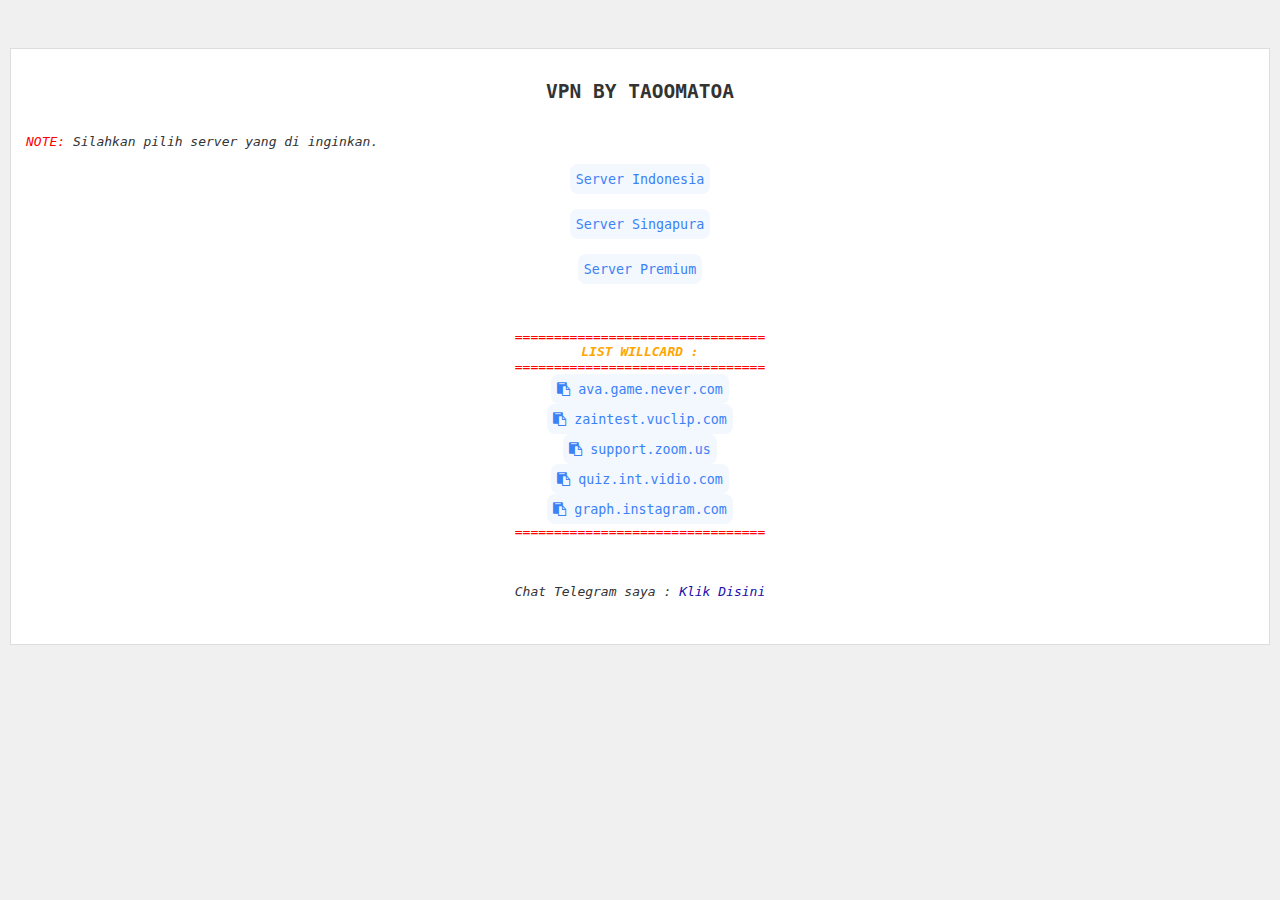
==== index.html @ ed82ea41 "Update index.html" ====
<!DOCTYPE HTML>
  <html lang="en">
  <head>
	<title>VPN BY TAOOMATOA</title>
	<meta name='description' content='Vless by taoomatoa ini gratis silahkan pakai sampai down.'>
	<meta name='keywords' content='Vless taoomatoa, taoomatoa Vless, Vless Gratis, Vless Cloudflare'>
	    <meta name="viewport" content="width=device-width, initial-scale=1.0">
	<meta property='og:site_name' content='VLESS BY TAOOMATOA.' />
	<meta property='og:type' content='website' />
	<meta property='og:title' content='Jika ingin share tambahkan credit telegram saya!' />
	<meta property='og:description' content='Vless by taoomatoa ini gratis silahkan pakai sampai down.' />
	<meta property='og:url' content='https://taoomatoa.github.io/vpntaoomatoa/' />
	<meta name='twitter:card' content='summary_large_image' />
	<meta name='twitter:title' content='Jika ingin share tambahkan credit telegram saya!' />
	<meta name='twitter:description' content='Vless by bodong ini gratis silahkan pakai sampai down.' />
	<meta name='twitter:url' content='https://taoomatoa.github.io/vpntaoomatoa/' />
	<meta property='og:image:width' content='1500' />
	<meta property='og:image:height' content='1500' />
	<style>
	
	body {
	  font-family: Arial, sans-serif;
	  background-color: #f0f0f0;
	  color: #333;
	  padding: 10px;
	  max-width: 100%; /* Menetapkan lebar maksimum untuk body */
        margin-left: auto;
        margin-right: auto;
	}

	a {
	  color: #1a0dab;
	  text-decoration: none;
	}
	img {
	  max-width: 100%;
	  height: auto;
	}

	pre {
	  white-space: pre-wrap;
	  word-wrap: break-word;
	  background-color: #fff;
	  border: 1px solid #ddd;
	  padding: 15px;
	  margin: 0;
	}
	/* Dark mode */
	@media (prefers-color-scheme: dark) {
	  body {
		background-color: #333;
		color: #f0f0f0;
	  }

	  a {
		color: #9db4ff;
	  }

	  pre {
		background-color: #282a36;
		border-color: #6272a4;
	  }
	  
	}
	
button {
  text-align: center;
  font-family: monospace;
  background-color: #f3f7fe;
  color: #3b82f6;
  border: none;
  border-radius: 8px;
  width: fit-content;
  height: 30px;
  transition: .3s;
}

button:hover {
  background-color: #f39c12;
  box-shadow: 0 0 0 5px #3b83f65f;
  color: #fff;
}



hidden {
    display: none;
    height: 1px;
    overflow: hidden;
}	
	</style>

	<!-- Add FontAwesome library -->
	<link rel='stylesheet' href='https://cdnjs.cloudflare.com/ajax/libs/font-awesome/4.7.0/css/font-awesome.min.css'>
  </head>
  
  <body>
  <pre style='background-color: transparent; border: none;'>
</pre>
  <pre>
<div id="header"><center><h2>VPN BY TAOOMATOA</h2></center>
<em><span style="color: red;">NOTE:</span> Silahkan pilih server yang di inginkan.</em> </div> <center><button onclick="window.location.href='https://taoomatoa.github.io/vpntaoomatoa/serverid'">Server Indonesia</button>

<button onclick="window.location.href='https://taoomatoa.github.io/vpntaoomatoa/serversg'">Server Singapura</button>

<button onclick="window.location.href='https://taoomatoa.github.io/vpntaoomatoa/serverpre'">Server Premium</button>



<em><span style="color: red;">================================</span>
<em><strong style="color: orange;">LIST WILLCARD :</strong>
<em><span style="color: red;">================================</span>
<button onclick='copyToClipboard("ava.game.never.com")'><i class="fa fa-clipboard"></i> ava.game.never.com</button>
<button onclick='copyToClipboard("zaintest.vuclip.com")'><i class="fa fa-clipboard"></i> zaintest.vuclip.com</button>
<button onclick='copyToClipboard("support.zoom.us")'><i class="fa fa-clipboard"></i> support.zoom.us</button>
<button onclick='copyToClipboard("quiz.int.vidio.com")'><i class="fa fa-clipboard"></i> quiz.int.vidio.com</button>
<button onclick='copyToClipboard("graph.instagram.com")'><i class="fa fa-clipboard"></i> graph.instagram.com</button>
<em><span style="color: red;">================================</span>


	
Chat Telegram saya : <a href="https://t.me/Pendekar19">Klik Disini</a></center>
  </pre>
  </body>
 

  </html>
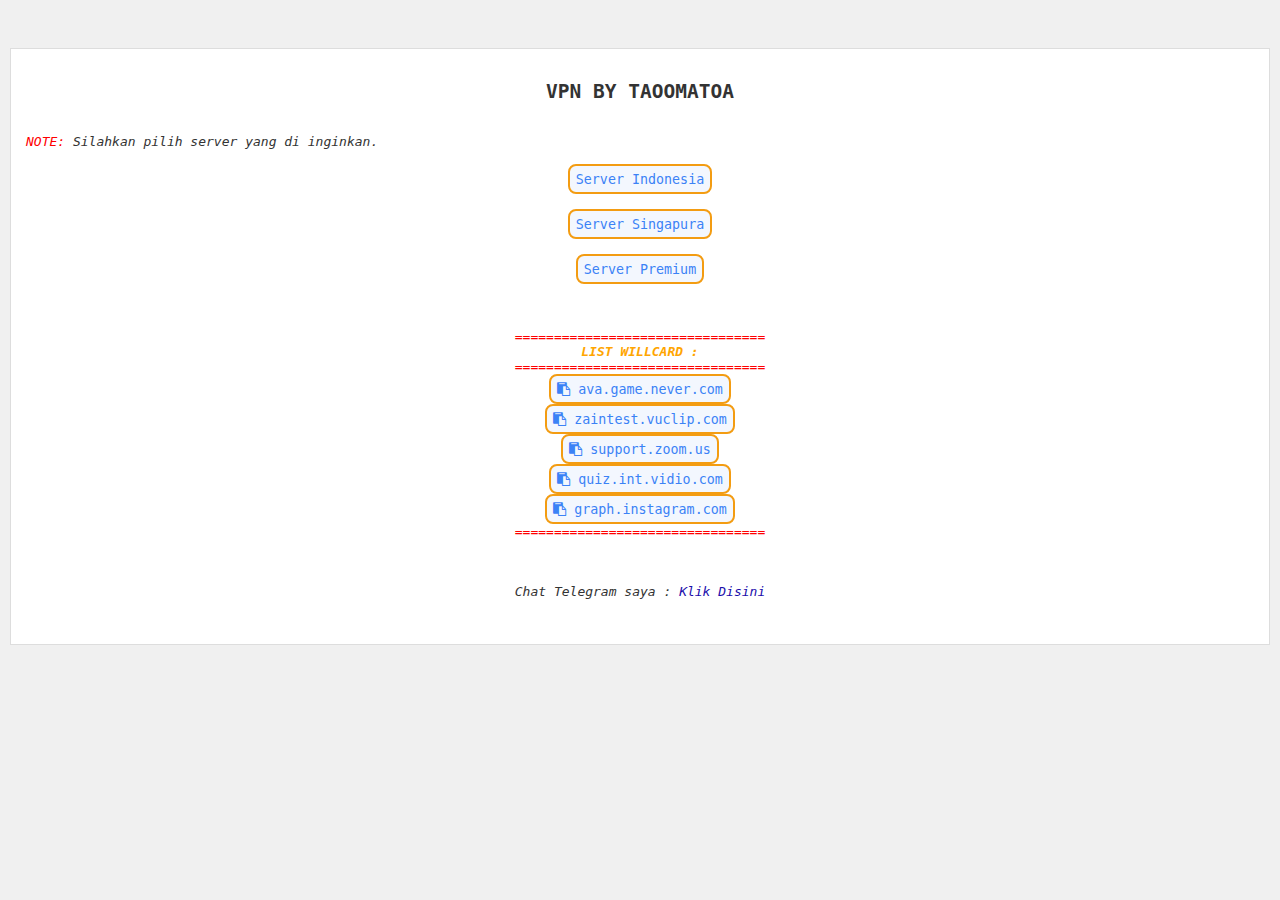
==== commit 2301cc2f: "Update index.html" ====
--- a/index.html
+++ b/index.html
@@ -68,7 +68,7 @@
   font-family: monospace;
   background-color: #f3f7fe;
   color: #3b82f6;
-  border: none;
+  border: 2px solid #f39c12;
   border-radius: 8px;
   width: fit-content;
   height: 30px;
@@ -76,7 +76,7 @@
 }
 
 button:hover {
-  background-color: #f39c12;
+  background-color: #3b82f6;
   box-shadow: 0 0 0 5px #3b83f65f;
   color: #fff;
 }
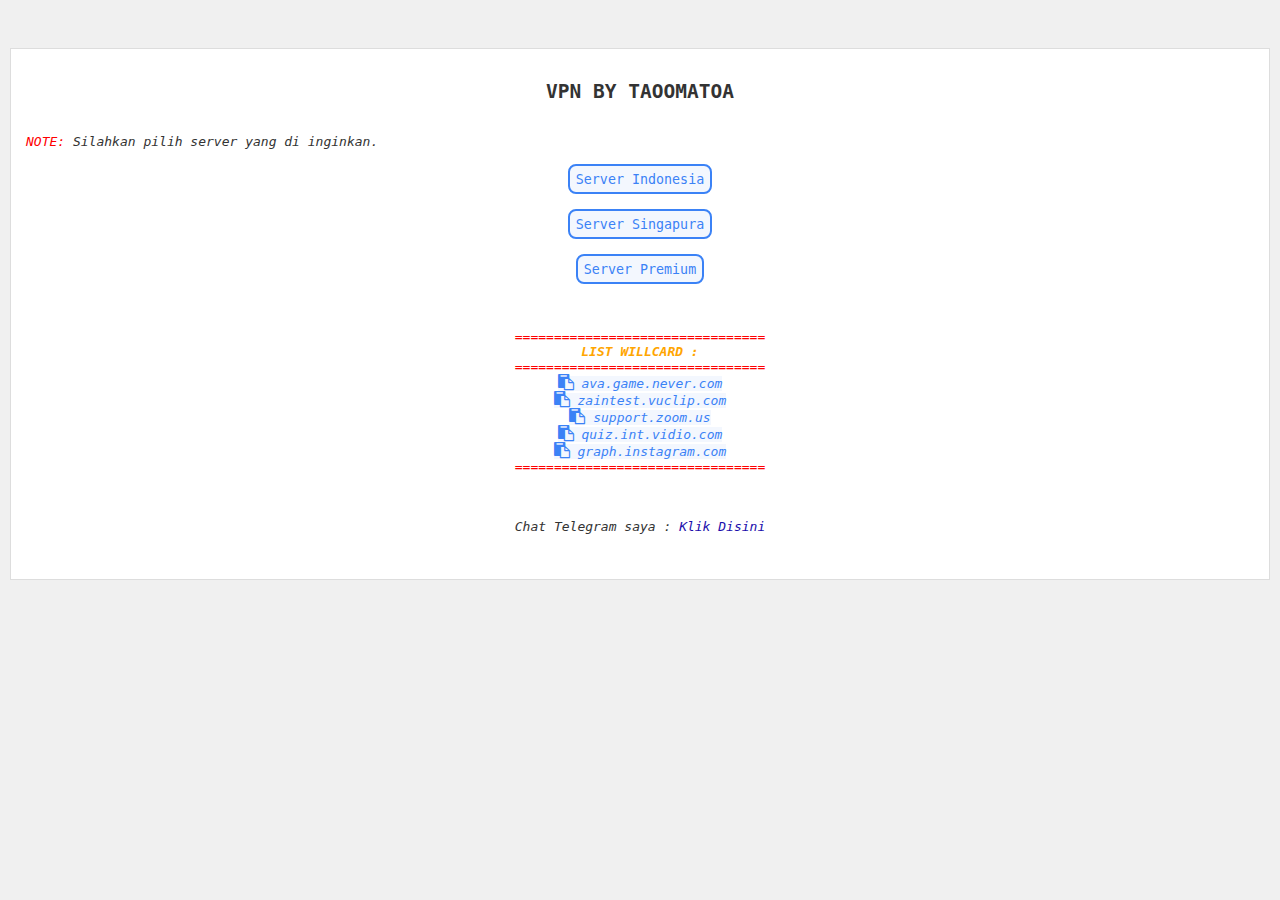
==== commit 7c46bc48: "Update index.html" ====
--- a/index.html
+++ b/index.html
@@ -68,8 +68,20 @@
   font-family: monospace;
   background-color: #f3f7fe;
   color: #3b82f6;
-  border: 2px solid #f39c12;
+  border: 2px solid #3b82f6;
   border-radius: 8px;
+  width: fit-content;
+  height: 30px;
+  transition: .3s;
+}
+
+button1 {
+  text-align: center;
+  font-family: monospace;
+  background-color: #f3f7fe;
+  color: #3b82f6;
+  border: none;
+  border-radius: none;
   width: fit-content;
   height: 30px;
   transition: .3s;
@@ -110,11 +122,11 @@
 <em><span style="color: red;">================================</span>
 <em><strong style="color: orange;">LIST WILLCARD :</strong>
 <em><span style="color: red;">================================</span>
-<button onclick='copyToClipboard("ava.game.never.com")'><i class="fa fa-clipboard"></i> ava.game.never.com</button>
-<button onclick='copyToClipboard("zaintest.vuclip.com")'><i class="fa fa-clipboard"></i> zaintest.vuclip.com</button>
-<button onclick='copyToClipboard("support.zoom.us")'><i class="fa fa-clipboard"></i> support.zoom.us</button>
-<button onclick='copyToClipboard("quiz.int.vidio.com")'><i class="fa fa-clipboard"></i> quiz.int.vidio.com</button>
-<button onclick='copyToClipboard("graph.instagram.com")'><i class="fa fa-clipboard"></i> graph.instagram.com</button>
+<button1 onclick='copyToClipboard("ava.game.never.com")'><i class="fa fa-clipboard"></i> ava.game.never.com</button1>
+<button1 onclick='copyToClipboard("zaintest.vuclip.com")'><i class="fa fa-clipboard"></i> zaintest.vuclip.com</button1>
+<button1 onclick='copyToClipboard("support.zoom.us")'><i class="fa fa-clipboard"></i> support.zoom.us</button1>
+<button1 onclick='copyToClipboard("quiz.int.vidio.com")'><i class="fa fa-clipboard"></i> quiz.int.vidio.com</button1>
+<button1 onclick='copyToClipboard("graph.instagram.com")'><i class="fa fa-clipboard"></i> graph.instagram.com</button1>
 <em><span style="color: red;">================================</span>
 
 
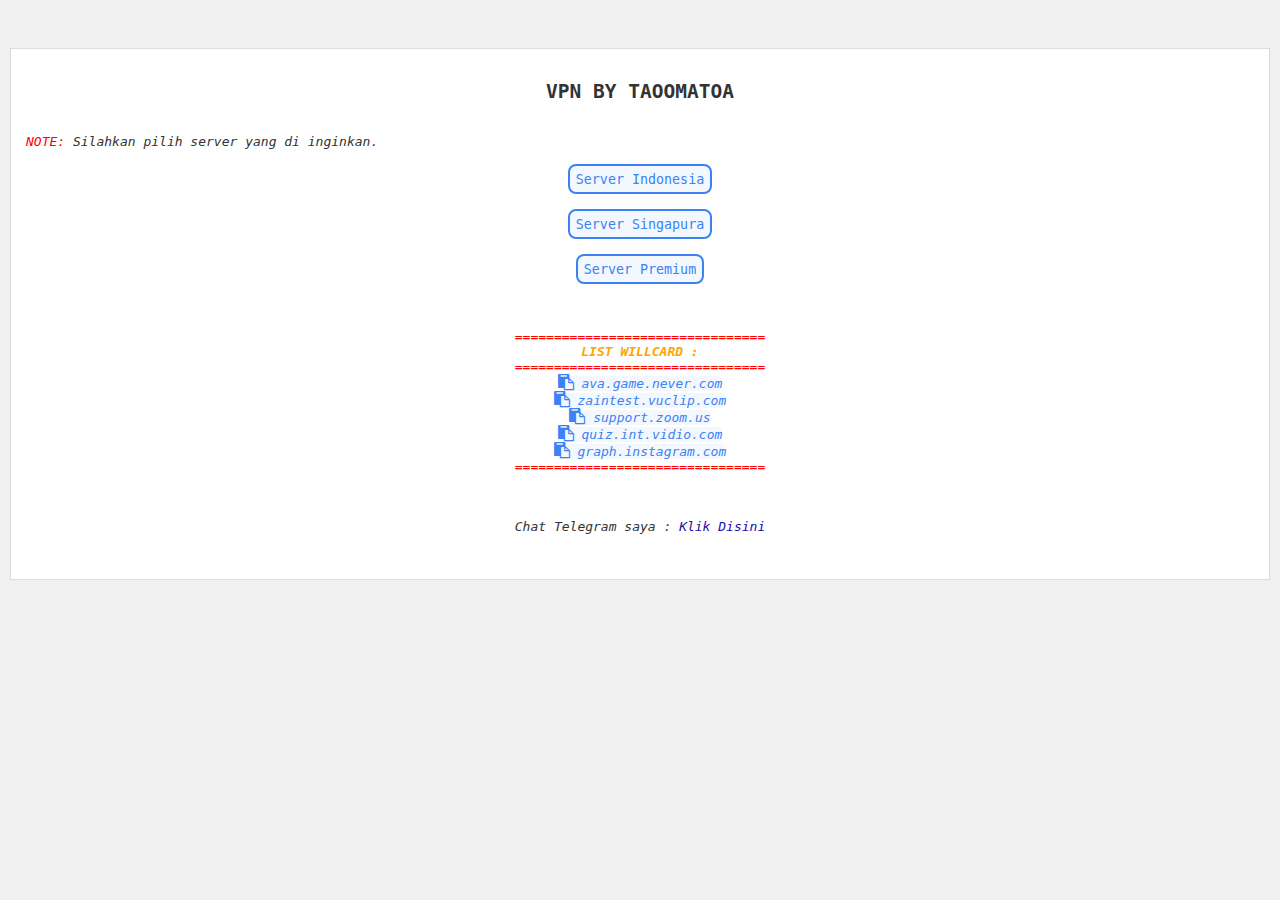
==== commit 04fd4068: "Update index.html" ====
--- a/index.html
+++ b/index.html
@@ -75,19 +75,25 @@
   transition: .3s;
 }
 
+button:hover {
+  background-color: #3b82f6;
+  box-shadow: 0 0 0 5px #3b83f65f;
+  color: #fff;
+}
+
 button1 {
   text-align: center;
   font-family: monospace;
   background-color: #f3f7fe;
   color: #3b82f6;
   border: none;
-  border-radius: none;
+  border-radius: 5px;
   width: fit-content;
   height: 30px;
   transition: .3s;
 }
 
-button:hover {
+button1:hover {
   background-color: #3b82f6;
   box-shadow: 0 0 0 5px #3b83f65f;
   color: #fff;
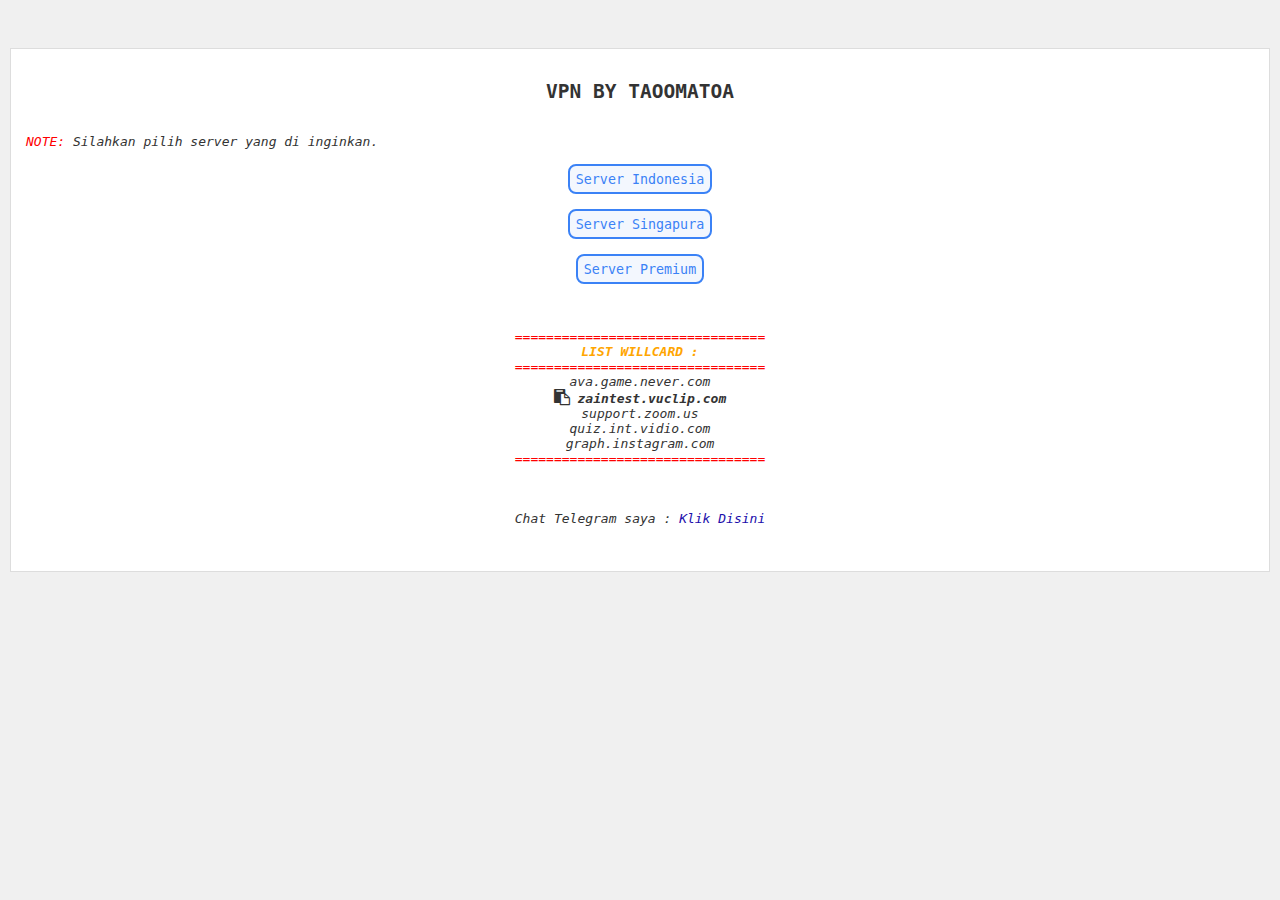
==== commit a28853f4: "Update index.html" ====
--- a/index.html
+++ b/index.html
@@ -128,11 +128,11 @@
 <em><span style="color: red;">================================</span>
 <em><strong style="color: orange;">LIST WILLCARD :</strong>
 <em><span style="color: red;">================================</span>
-<button1 onclick='copyToClipboard("ava.game.never.com")'><i class="fa fa-clipboard"></i> ava.game.never.com</button1>
-<button1 onclick='copyToClipboard("zaintest.vuclip.com")'><i class="fa fa-clipboard"></i> zaintest.vuclip.com</button1>
-<button1 onclick='copyToClipboard("support.zoom.us")'><i class="fa fa-clipboard"></i> support.zoom.us</button1>
-<button1 onclick='copyToClipboard("quiz.int.vidio.com")'><i class="fa fa-clipboard"></i> quiz.int.vidio.com</button1>
-<button1 onclick='copyToClipboard("graph.instagram.com")'><i class="fa fa-clipboard"></i> graph.instagram.com</button1>
+ava.game.never.com
+<strong onclick='copyToClipboard("zaintest.vuclip.com")'><i class="fa fa-clipboard"></i> zaintest.vuclip.com</strong>
+support.zoom.us
+quiz.int.vidio.com
+graph.instagram.com
 <em><span style="color: red;">================================</span>
 
 
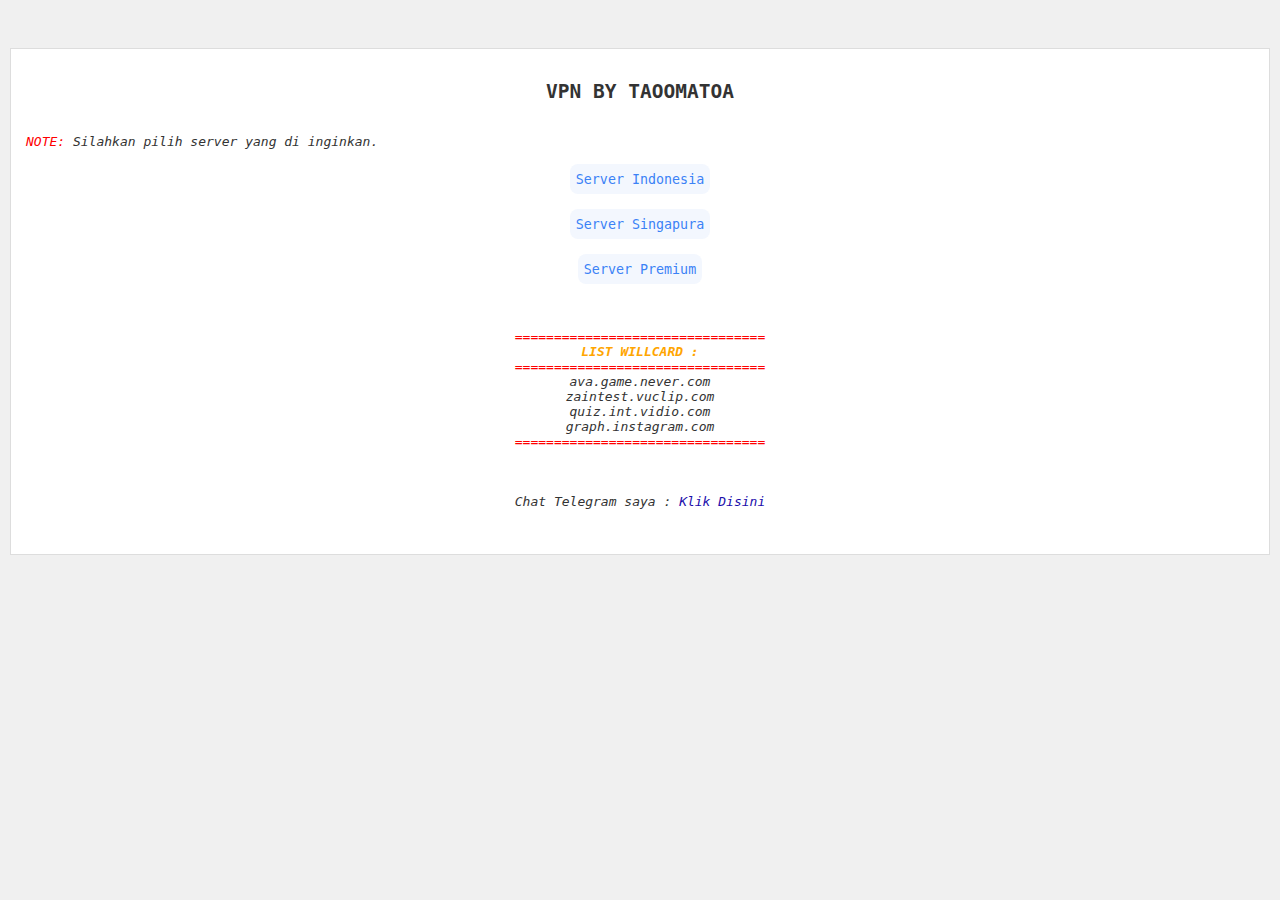
==== commit 03984d15: "Update index.html" ====
--- a/index.html
+++ b/index.html
@@ -68,7 +68,7 @@
   font-family: monospace;
   background-color: #f3f7fe;
   color: #3b82f6;
-  border: 2px solid #3b82f6;
+  border: none;
   border-radius: 8px;
   width: fit-content;
   height: 30px;
@@ -80,25 +80,6 @@
   box-shadow: 0 0 0 5px #3b83f65f;
   color: #fff;
 }
-
-button1 {
-  text-align: center;
-  font-family: monospace;
-  background-color: #f3f7fe;
-  color: #3b82f6;
-  border: none;
-  border-radius: 5px;
-  width: fit-content;
-  height: 30px;
-  transition: .3s;
-}
-
-button1:hover {
-  background-color: #3b82f6;
-  box-shadow: 0 0 0 5px #3b83f65f;
-  color: #fff;
-}
-
 
 
 hidden {
@@ -129,8 +110,7 @@
 <em><strong style="color: orange;">LIST WILLCARD :</strong>
 <em><span style="color: red;">================================</span>
 ava.game.never.com
-<strong onclick='copyToClipboard("zaintest.vuclip.com")'><i class="fa fa-clipboard"></i> zaintest.vuclip.com</strong>
-support.zoom.us
+zaintest.vuclip.com
 quiz.int.vidio.com
 graph.instagram.com
 <em><span style="color: red;">================================</span>
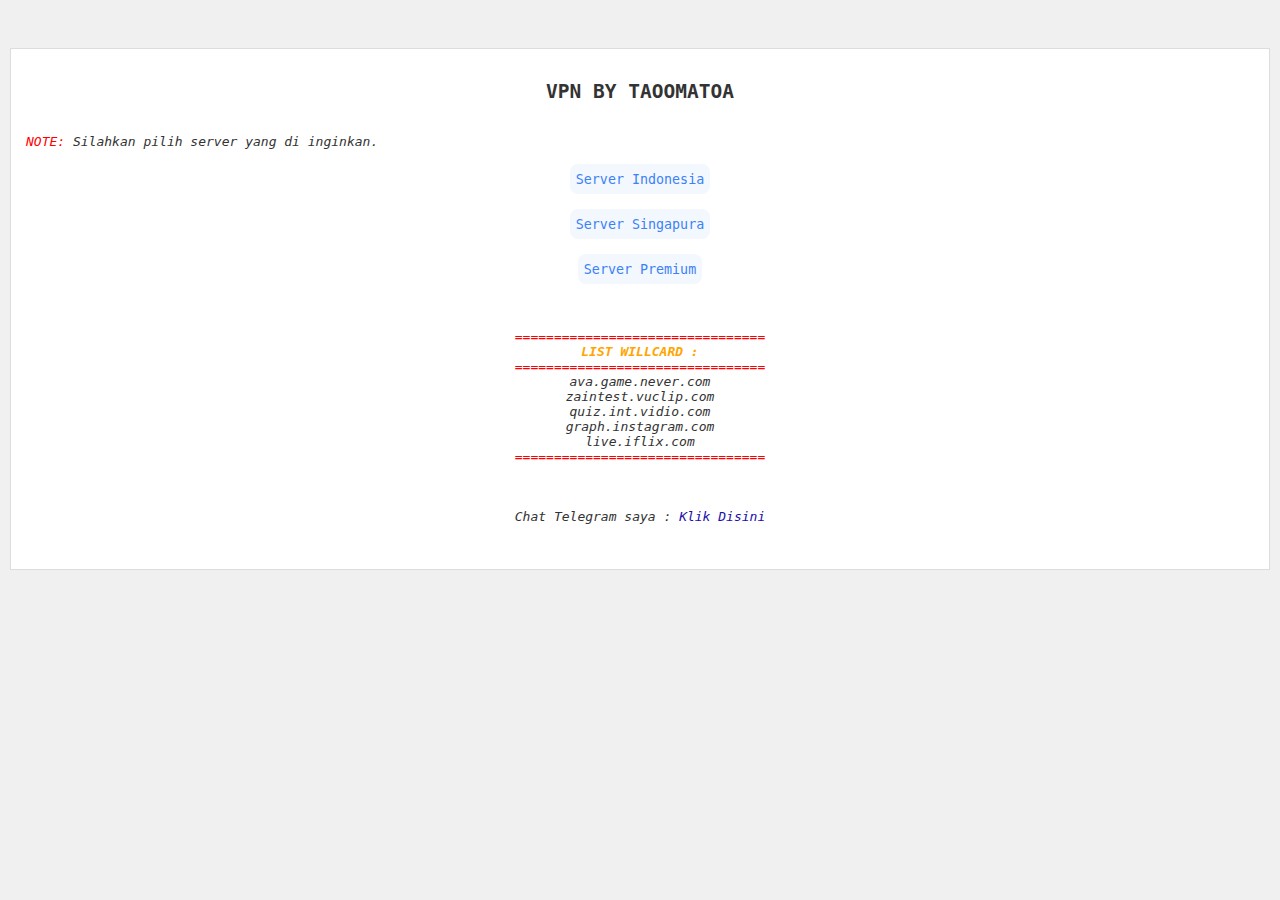
==== commit d3053337: "Update index.html" ====
--- a/index.html
+++ b/index.html
@@ -113,6 +113,7 @@
 zaintest.vuclip.com
 quiz.int.vidio.com
 graph.instagram.com
+live.iflix.com
 <em><span style="color: red;">================================</span>
 
 
